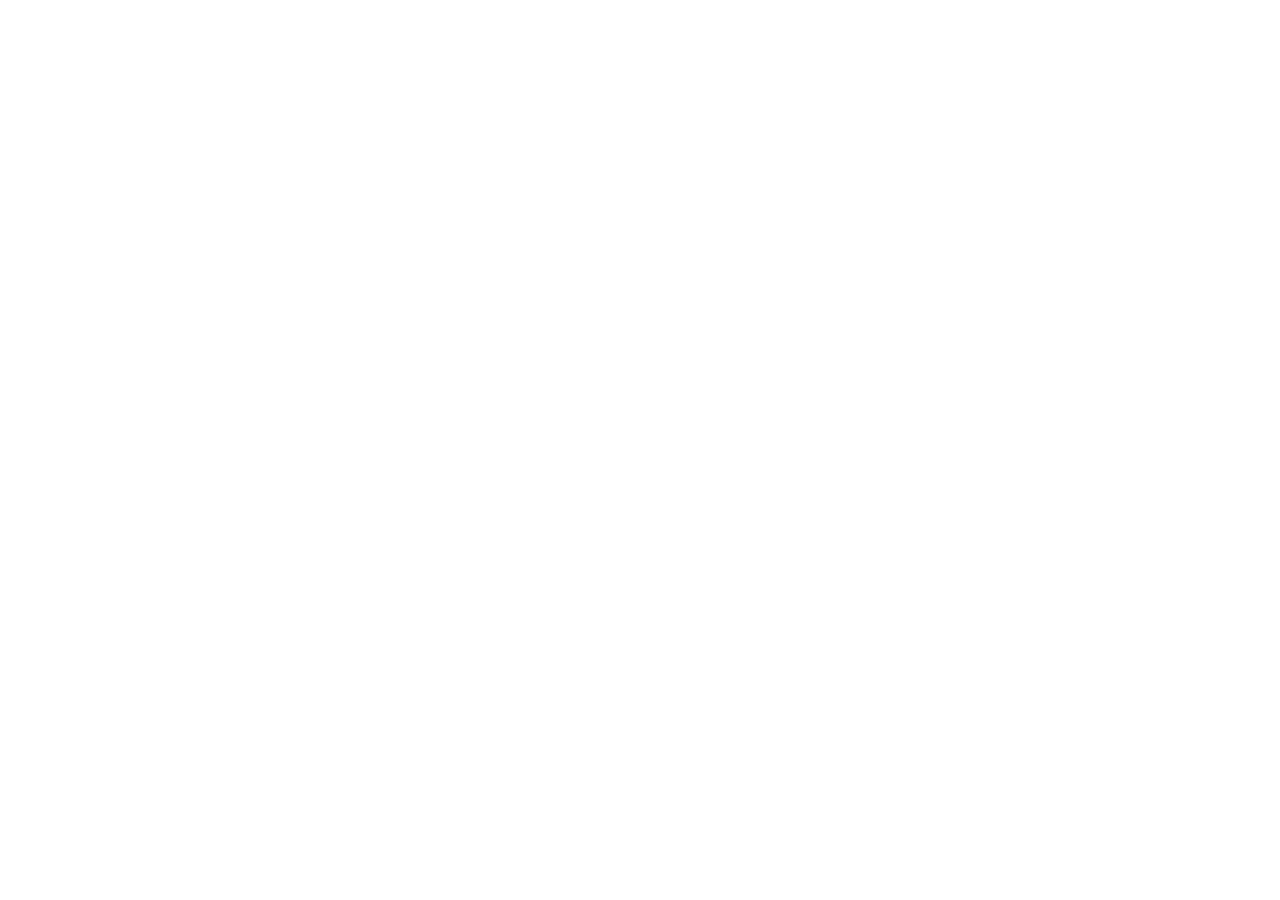
==== packaging/synology/ui/index.html @ 849c7c3f "Synology: bundle DSM app UI (dsmuidir) into the .spk build_spk now adds ui/config, ui/index.html and" ====
<!doctype html>
<html>
<head>
<meta charset="utf-8">
<title>Leuffen RMM</title>
<style>
body{font-family:system-ui,Segoe UI,Arial,sans-serif;background:#0f172a;color:#e2e8f0;
     display:flex;align-items:center;justify-content:center;height:100vh;margin:0}
.box{text-align:center}
a{color:#60a5fa}
</style>
</head>
<body>
<div class="box">
  <p>Opening the Leuffen RMM agent status &amp; log…</p>
  <p>If it doesn't open, go to <a id="link"></a></p>
</div>
<script>
// The agent serves its status/log page on port 5388 on this NAS. Redirect there
// (top-level navigation, so http works even when DSM is opened over https).
var url = "http://" + location.hostname + ":5388/";
var a = document.getElementById("link");
a.href = url; a.textContent = url;
location.replace(url);
</script>
</body>
</html>
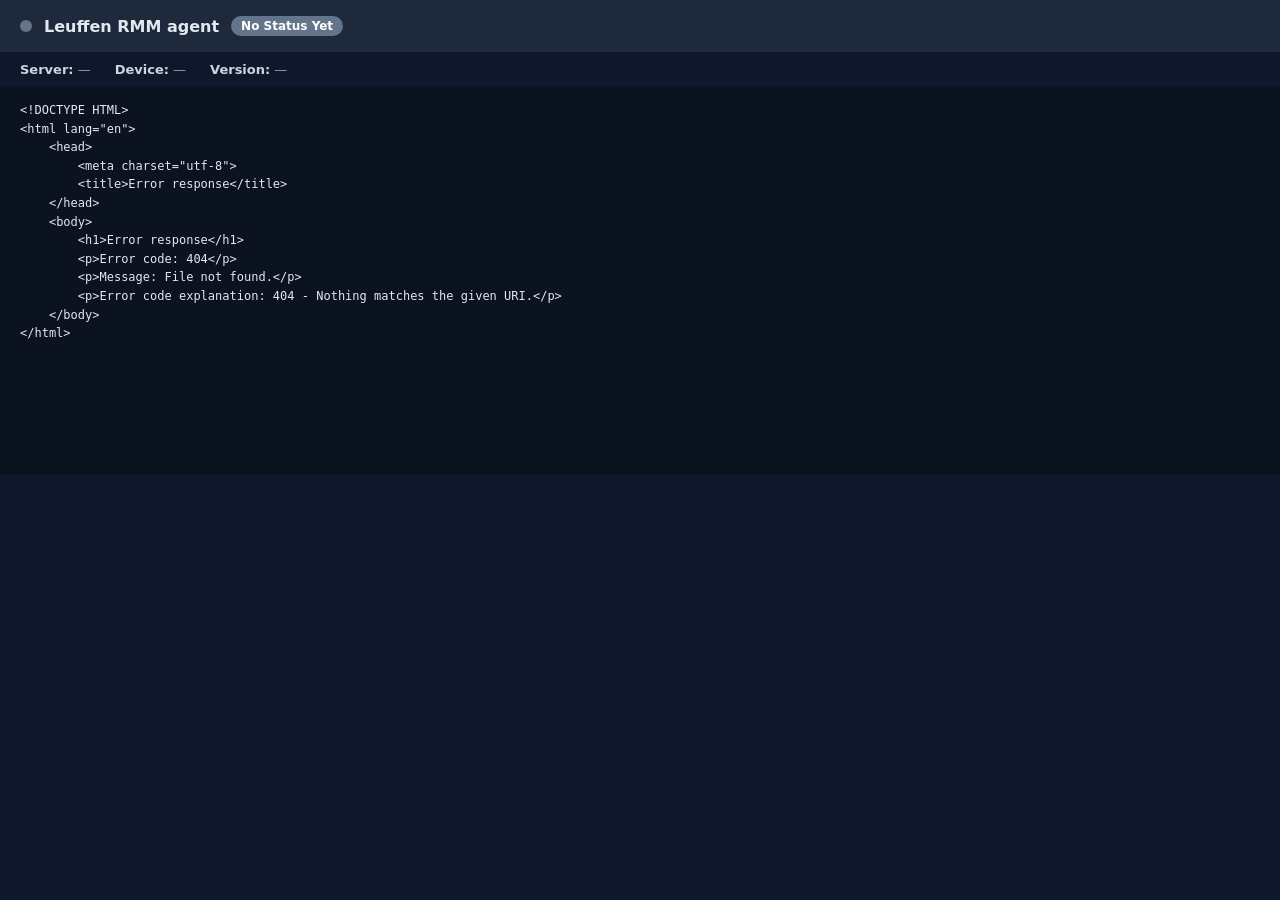
==== commit d037d07d: "Vendor Synology in-DSM status/log UI (no port) Sync the agent + packaging: status/log page served by" ====
--- a/packaging/synology/ui/index.html
+++ b/packaging/synology/ui/index.html
@@ -2,26 +2,49 @@
 <html>
 <head>
 <meta charset="utf-8">
-<title>Leuffen RMM</title>
+<title>Leuffen RMM agent</title>
 <style>
-body{font-family:system-ui,Segoe UI,Arial,sans-serif;background:#0f172a;color:#e2e8f0;
-     display:flex;align-items:center;justify-content:center;height:100vh;margin:0}
-.box{text-align:center}
-a{color:#60a5fa}
+body{font-family:system-ui,Segoe UI,Arial,sans-serif;margin:0;background:#0f172a;color:#e2e8f0}
+.hd{padding:16px 20px;background:#1e293b;display:flex;align-items:center;gap:12px}
+.dot{width:12px;height:12px;border-radius:50%;background:#64748b}
+.badge{padding:3px 10px;border-radius:999px;background:#64748b;color:#fff;font-size:12px;font-weight:600;text-transform:capitalize}
+h1{font-size:16px;margin:0;font-weight:650}
+.meta{padding:10px 20px;color:#94a3b8;font-size:13px;display:flex;gap:24px;flex-wrap:wrap}
+.meta b{color:#cbd5e1;font-weight:600}
+pre{margin:0;padding:14px 20px;white-space:pre-wrap;word-break:break-word;font:12px/1.55 ui-monospace,Consolas,monospace;background:#0b1220;min-height:40vh}
 </style>
 </head>
 <body>
-<div class="box">
-  <p>Opening the Leuffen RMM agent status &amp; log…</p>
-  <p>If it doesn't open, go to <a id="link"></a></p>
+<div class="hd"><span class="dot" id="dot"></span><h1>Leuffen RMM agent</h1><span class="badge" id="badge">…</span></div>
+<div class="meta">
+  <span><b>Server:</b> <span id="server">—</span></span>
+  <span><b>Device:</b> <span id="device">—</span></span>
+  <span><b>Version:</b> <span id="version">—</span></span>
+  <span id="detailwrap" hidden><b>Detail:</b> <span id="detail"></span></span>
 </div>
+<pre id="log">Loading…</pre>
 <script>
-// The agent serves its status/log page on port 5388 on this NAS. Redirect there
-// (top-level navigation, so http works even when DSM is opened over https).
-var url = "http://" + location.hostname + ":5388/";
-var a = document.getElementById("link");
-a.href = url; a.textContent = url;
-location.replace(url);
+var COLOR = {connected:"#16a34a",connecting:"#d97706",reconnecting:"#d97706",error:"#dc2626",starting:"#64748b"};
+function txt(id,v){document.getElementById(id).textContent=v;}
+async function refresh(){
+  try{
+    var s = await (await fetch("status.json?t="+Date.now(),{cache:"no-store"})).json();
+    var state = s.state || "starting";
+    var c = COLOR[state] || "#64748b";
+    document.getElementById("dot").style.background = c;
+    var b = document.getElementById("badge"); b.textContent = state; b.style.background = c;
+    txt("server", s.server || "(not configured)");
+    txt("device", (s.device_id||"").slice(0,16));
+    txt("version", s.version || "—");
+    var dw = document.getElementById("detailwrap");
+    if(s.detail){ txt("detail", s.detail); dw.hidden=false; } else { dw.hidden=true; }
+  }catch(e){ document.getElementById("badge").textContent="no status yet"; }
+  try{
+    var log = await (await fetch("agent-log.txt?t="+Date.now(),{cache:"no-store"})).text();
+    document.getElementById("log").textContent = log || "(no log yet)";
+  }catch(e){ document.getElementById("log").textContent = "(agent has not written a log yet)"; }
+}
+refresh(); setInterval(refresh, 4000);
 </script>
 </body>
 </html>
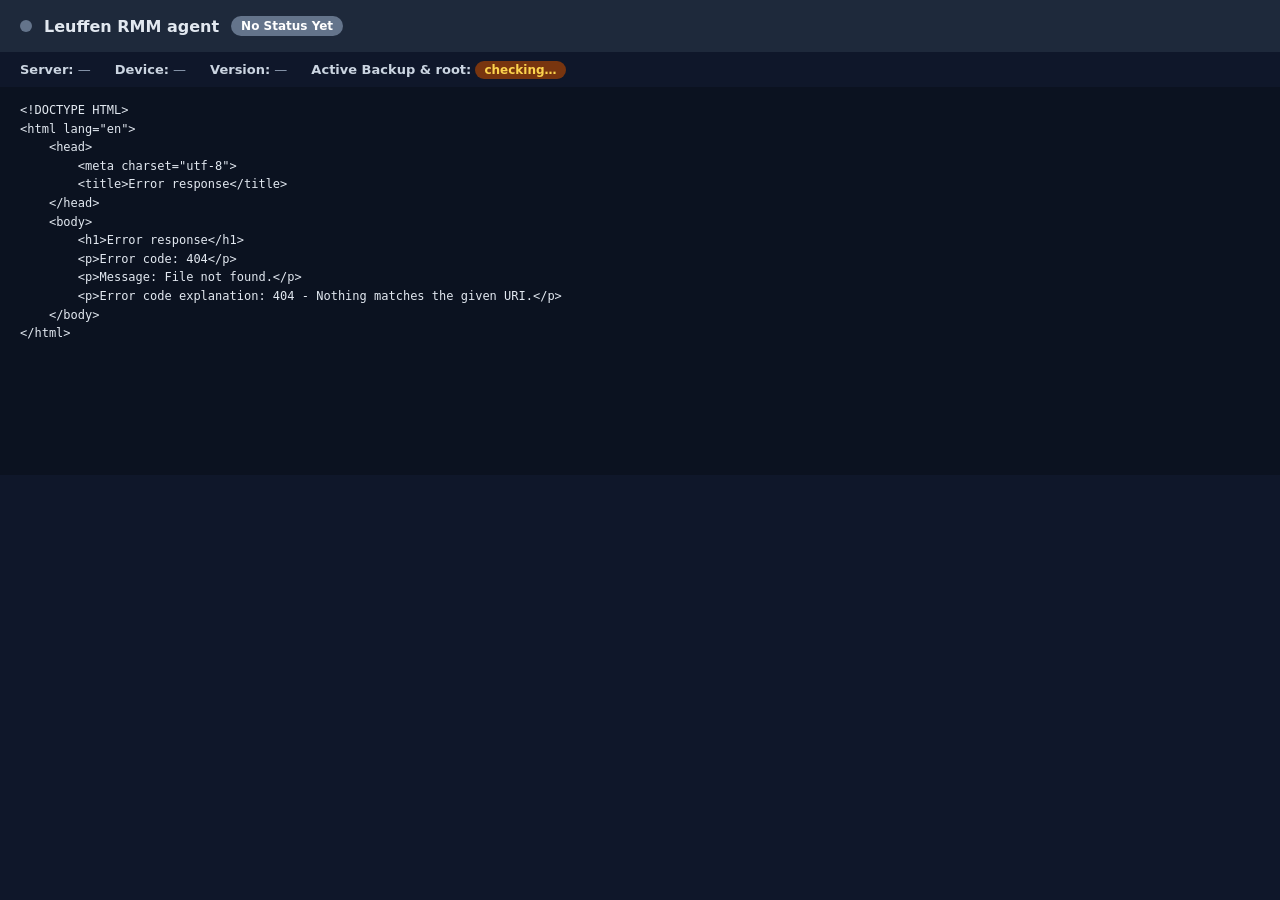
==== commit 6e21534e: "Vendor: agent shows Active Backup/root rights + bump to 2.2.27 Mirror canonical leuffen-rmm-agent#28" ====
--- a/packaging/synology/ui/index.html
+++ b/packaging/synology/ui/index.html
@@ -9,8 +9,17 @@
 .dot{width:12px;height:12px;border-radius:50%;background:#64748b}
 .badge{padding:3px 10px;border-radius:999px;background:#64748b;color:#fff;font-size:12px;font-weight:600;text-transform:capitalize}
 h1{font-size:16px;margin:0;font-weight:650}
-.meta{padding:10px 20px;color:#94a3b8;font-size:13px;display:flex;gap:24px;flex-wrap:wrap}
+.meta{padding:10px 20px;color:#94a3b8;font-size:13px;display:flex;gap:24px;flex-wrap:wrap;align-items:center}
 .meta b{color:#cbd5e1;font-weight:600}
+.pill{padding:2px 9px;border-radius:999px;font-size:12px;font-weight:600}
+.pill.on{background:#14532d;color:#86efac}
+.pill.off{background:#78350f;color:#fcd34d}
+.banner{margin:0 20px 6px;padding:12px 14px;background:#1e293b;border:1px solid #334155;border-left:3px solid #d97706;border-radius:8px;font-size:13px;line-height:1.6}
+.banner h2{font-size:13.5px;margin:0 0 6px;color:#fcd34d}
+.banner ol{margin:6px 0 8px 18px;padding:0}
+.banner code{display:block;white-space:pre-wrap;word-break:break-all;background:#0b1220;color:#e2e8f0;padding:8px 10px;border-radius:6px;font:12px/1.5 ui-monospace,Consolas,monospace}
+.banner button{margin-top:8px;background:#334155;color:#e2e8f0;border:0;padding:6px 12px;border-radius:6px;font-size:12px;font-weight:600;cursor:pointer}
+.banner button:hover{background:#475569}
 pre{margin:0;padding:14px 20px;white-space:pre-wrap;word-break:break-word;font:12px/1.55 ui-monospace,Consolas,monospace;background:#0b1220;min-height:40vh}
 </style>
 </head>
@@ -20,12 +29,30 @@
   <span><b>Server:</b> <span id="server">—</span></span>
   <span><b>Device:</b> <span id="device">—</span></span>
   <span><b>Version:</b> <span id="version">—</span></span>
+  <span><b>Active Backup &amp; root:</b> <span class="pill off" id="rights">checking…</span></span>
   <span id="detailwrap" hidden><b>Detail:</b> <span id="detail"></span></span>
+</div>
+<div class="banner" id="enable" hidden>
+  <h2>Active Backup &amp; remote reboot are not enabled</h2>
+  <div>DSM 7 reserves root for Synology-signed packages, so the agent runs unprivileged (core metrics only). Grant it once to enable <b>Active Backup monitoring</b>, <b>remote reboot/shutdown</b> and <b>root shell</b>:</div>
+  <ol>
+    <li><b>Control Panel → Task Scheduler → Create → Scheduled Task → User-defined script</b></li>
+    <li>Set <b>User: root</b>; give it any name</li>
+    <li>Paste the command below into <b>Run command</b>, save, then select the task and click <b>Run</b> (delete it afterwards)</li>
+  </ol>
+  <code id="cmd"></code>
+  <button id="copy" type="button">Copy command</button>
 </div>
 <pre id="log">Loading…</pre>
 <script>
 var COLOR = {connected:"#16a34a",connecting:"#d97706",reconnecting:"#d97706",error:"#dc2626",starting:"#64748b"};
+var CMD = "U=$(ps -eo user,args | awk '/[s]yno_agent.py/{print $1; exit}'); echo \"$U ALL=(ALL) NOPASSWD: ALL\" > /etc/sudoers.d/leuffen-rmm && chmod 440 /etc/sudoers.d/leuffen-rmm && synopkg restart LeuffenRMM";
 function txt(id,v){document.getElementById(id).textContent=v;}
+document.getElementById("cmd").textContent = CMD;
+document.getElementById("copy").onclick = function(){
+  navigator.clipboard && navigator.clipboard.writeText(CMD);
+  this.textContent = "Copied"; var b=this; setTimeout(function(){b.textContent="Copy command";},1500);
+};
 async function refresh(){
   try{
     var s = await (await fetch("status.json?t="+Date.now(),{cache:"no-store"})).json();
@@ -36,6 +63,11 @@
     txt("server", s.server || "(not configured)");
     txt("device", (s.device_id||"").slice(0,16));
     txt("version", s.version || "—");
+    var priv = !!s.privileged;
+    var r = document.getElementById("rights");
+    r.textContent = priv ? "enabled" : "not enabled";
+    r.className = "pill " + (priv ? "on" : "off");
+    document.getElementById("enable").hidden = priv;
     var dw = document.getElementById("detailwrap");
     if(s.detail){ txt("detail", s.detail); dw.hidden=false; } else { dw.hidden=true; }
   }catch(e){ document.getElementById("badge").textContent="no status yet"; }
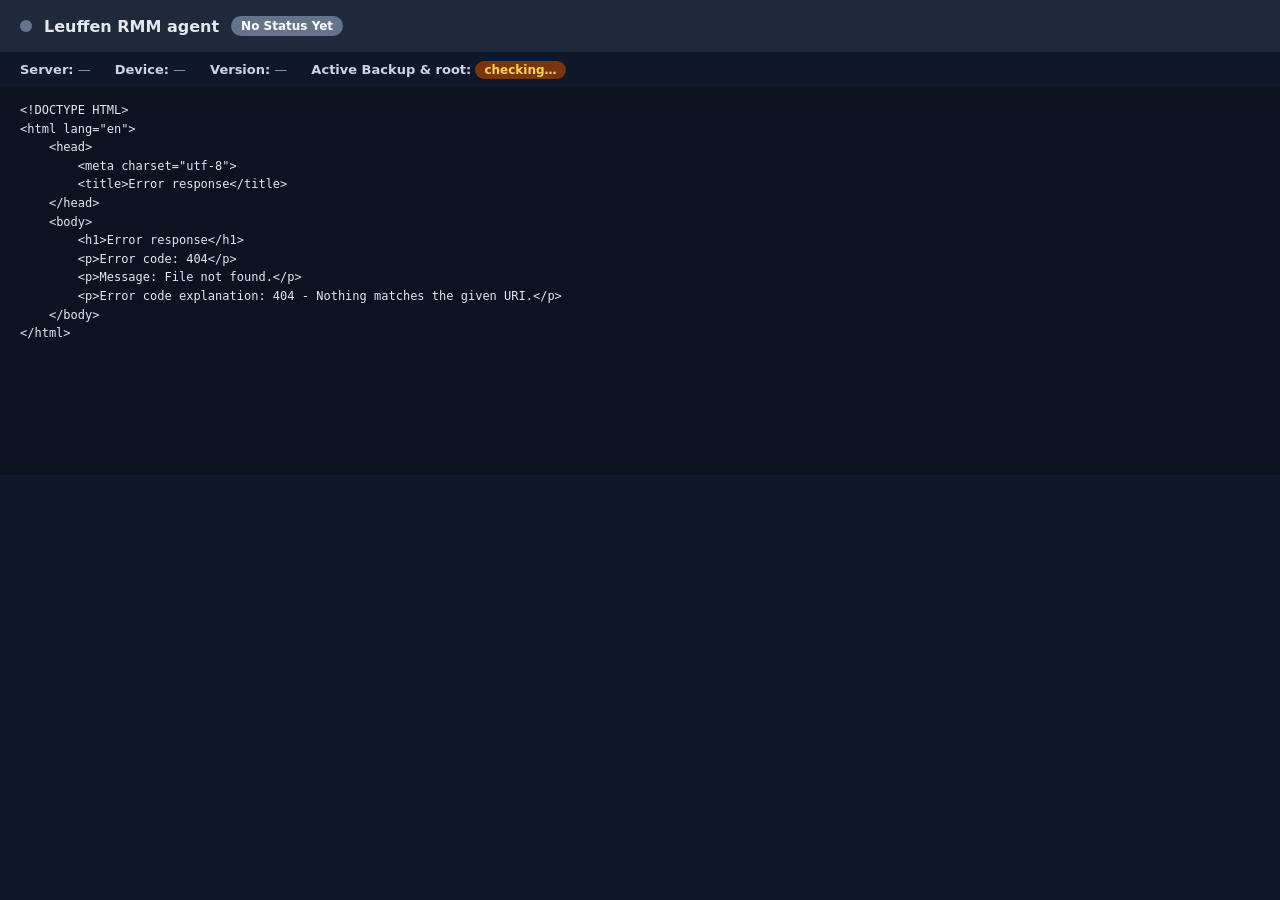
==== commit e75117c0: "Vendor: agent writes agent.uid for pgrep-free root grant (2.2.29) Mirror canonical leuffen-rmm-agent" ====
--- a/packaging/synology/ui/index.html
+++ b/packaging/synology/ui/index.html
@@ -2,6 +2,8 @@
 <html>
 <head>
 <meta charset="utf-8">
+<meta http-equiv="Cache-Control" content="no-store">
+<meta http-equiv="Pragma" content="no-cache">
 <title>Leuffen RMM agent</title>
 <style>
 body{font-family:system-ui,Segoe UI,Arial,sans-serif;margin:0;background:#0f172a;color:#e2e8f0}
@@ -46,7 +48,18 @@
 <pre id="log">Loading…</pre>
 <script>
 var COLOR = {connected:"#16a34a",connecting:"#d97706",reconnecting:"#d97706",error:"#dc2626",starting:"#64748b"};
-var CMD = "U=$(ps -eo user,args | awk '/[s]yno_agent.py/{print $1; exit}'); echo \"$U ALL=(ALL) NOPASSWD: ALL\" > /etc/sudoers.d/leuffen-rmm && chmod 440 /etc/sudoers.d/leuffen-rmm && synopkg restart LeuffenRMM";
+// Grant by numeric UID (sudoers "#uid" form — never truncates, unlike
+// "ps -eo user"). The agent writes its UID to agent.uid, so the command only
+// needs `cat` (DSM's Task Scheduler shell has no pgrep). A /proc fallback uses
+// bash + grep only — no pgrep/awk/ps.
+var CMD = `U=$(cat /var/packages/LeuffenRMM/var/agent.uid 2>/dev/null)
+if [ -z "$U" ]; then for d in /proc/[0-9]*; do if grep -qs '[s]yno_agent\\.py' "$d/cmdline"; then while read k v _; do [ "$k" = "Uid:" ] && U=$v && break; done < "$d/status"; break; fi; done; fi
+if [ -z "$U" ]; then echo "Agent not found - start the Leuffen RMM package, then re-run."; exit 1; fi
+echo "#$U ALL=(ALL) NOPASSWD: ALL" > /etc/sudoers.d/leuffen-rmm
+chmod 440 /etc/sudoers.d/leuffen-rmm
+echo "Granted root to agent (uid $U). Restarting..."
+synopkg restart LeuffenRMM
+echo "Done - the agent reconnects as root within a minute."`;
 function txt(id,v){document.getElementById(id).textContent=v;}
 document.getElementById("cmd").textContent = CMD;
 document.getElementById("copy").onclick = function(){
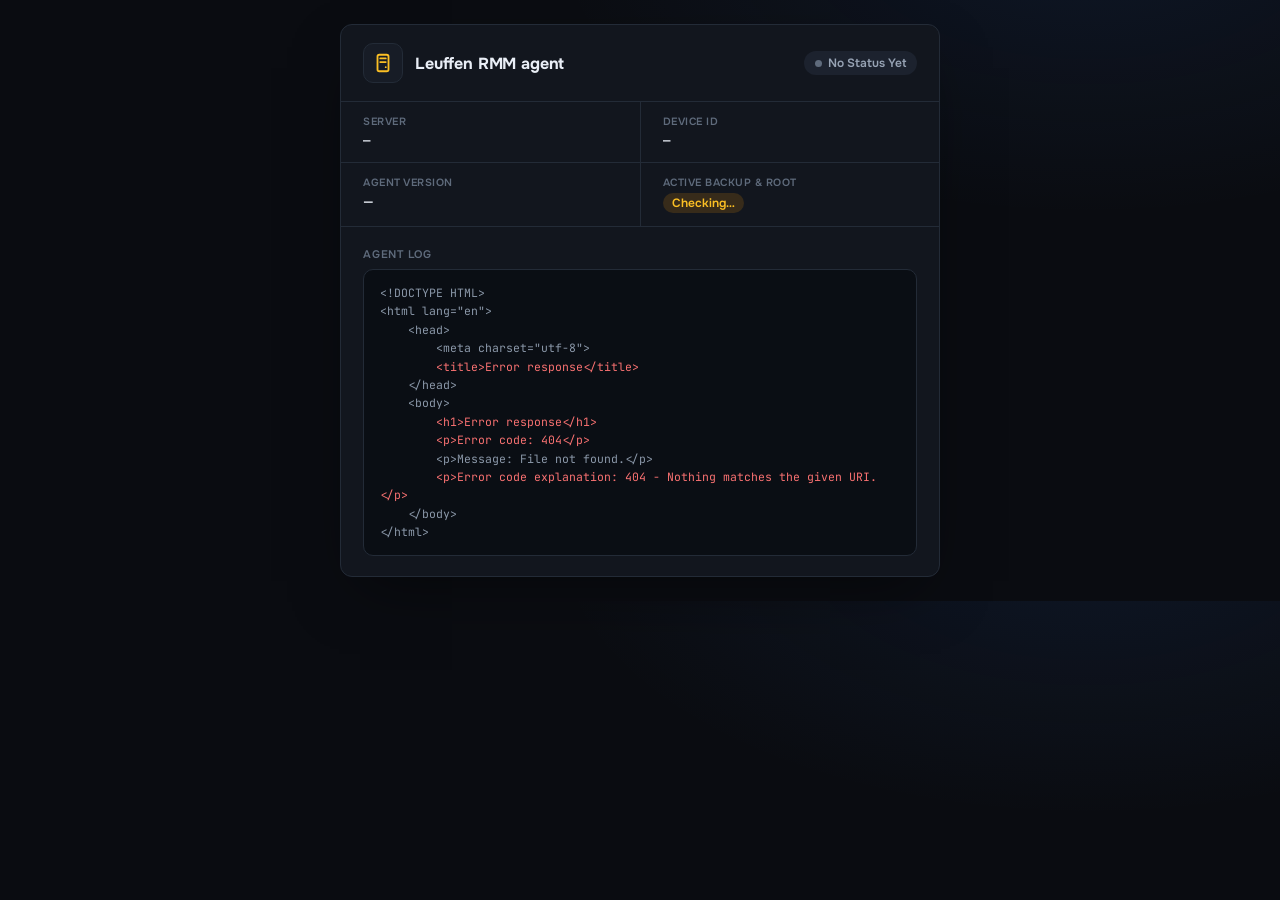
==== commit 1bec7289: "Sync vendored agent to the design reskin (tray + Synology) Byte-identical vendored copy of leuffen-r" ====
--- a/packaging/synology/ui/index.html
+++ b/packaging/synology/ui/index.html
@@ -1,53 +1,115 @@
 <!doctype html>
-<html>
+<html lang="en" data-theme="dark">
 <head>
 <meta charset="utf-8">
+<meta name="viewport" content="width=device-width, initial-scale=1">
 <meta http-equiv="Cache-Control" content="no-store">
 <meta http-equiv="Pragma" content="no-cache">
 <title>Leuffen RMM agent</title>
 <style>
-body{font-family:system-ui,Segoe UI,Arial,sans-serif;margin:0;background:#0f172a;color:#e2e8f0}
-.hd{padding:16px 20px;background:#1e293b;display:flex;align-items:center;gap:12px}
-.dot{width:12px;height:12px;border-radius:50%;background:#64748b}
-.badge{padding:3px 10px;border-radius:999px;background:#64748b;color:#fff;font-size:12px;font-weight:600;text-transform:capitalize}
-h1{font-size:16px;margin:0;font-weight:650}
-.meta{padding:10px 20px;color:#94a3b8;font-size:13px;display:flex;gap:24px;flex-wrap:wrap;align-items:center}
-.meta b{color:#cbd5e1;font-weight:600}
-.pill{padding:2px 9px;border-radius:999px;font-size:12px;font-weight:600}
-.pill.on{background:#14532d;color:#86efac}
-.pill.off{background:#78350f;color:#fcd34d}
-.banner{margin:0 20px 6px;padding:12px 14px;background:#1e293b;border:1px solid #334155;border-left:3px solid #d97706;border-radius:8px;font-size:13px;line-height:1.6}
-.banner h2{font-size:13.5px;margin:0 0 6px;color:#fcd34d}
-.banner ol{margin:6px 0 8px 18px;padding:0}
-.banner code{display:block;white-space:pre-wrap;word-break:break-all;background:#0b1220;color:#e2e8f0;padding:8px 10px;border-radius:6px;font:12px/1.5 ui-monospace,Consolas,monospace}
-.banner button{margin-top:8px;background:#334155;color:#e2e8f0;border:0;padding:6px 12px;border-radius:6px;font-size:12px;font-weight:600;cursor:pointer}
-.banner button:hover{background:#475569}
-pre{margin:0;padding:14px 20px;white-space:pre-wrap;word-break:break-word;font:12px/1.55 ui-monospace,Consolas,monospace;background:#0b1220;min-height:40vh}
+/* Self-contained — the DSM package ships one standalone file (no build step,
+   no guaranteed Google Fonts). Onest is a progressive enhancement; the system
+   stack is the fallback. Semantic tints use plain rgba (no color-mix needed). */
+@import url('https://fonts.googleapis.com/css2?family=Onest:wght@400;500;600;700&family=JetBrains+Mono:wght@400;500&display=swap');
+:root{
+  --bg:#0a0c11; --surface:#12161e; --surface-2:#171c26; --surface-3:#1c222e; --surface-hover:#1a212c;
+  --border:#232b37; --border-strong:#303a48;
+  --text:#e9eef6; --text-dim:#97a3b4; --text-faint:#5f6b7c;
+  --accent:#3b82f6; --good:#34d399; --warn:#fbbf24; --bad:#f87171; --gold-text:#fbbf24;
+  --term-bg:#0a0e14; --r-sm:7px; --r-md:10px;
+  --font-sans:"Onest",-apple-system,BlinkMacSystemFont,"Segoe UI",system-ui,sans-serif;
+  --font-mono:"JetBrains Mono",ui-monospace,Consolas,monospace;
+}
+*{box-sizing:border-box;}
+body{margin:0;font-family:var(--font-sans);font-size:14px;color:var(--text);
+  background:radial-gradient(900px 480px at 85% -12%, rgba(59,130,246,.09), transparent 60%), var(--bg);
+  -webkit-font-smoothing:antialiased;padding:24px;}
+.wrap{max-width:600px;margin:0 auto;background:var(--surface);border:1px solid var(--border);
+  border-radius:12px;overflow:hidden;box-shadow:0 24px 60px -20px rgba(0,0,0,.5);}
+
+/* header */
+.na-head{display:flex;align-items:center;gap:12px;padding:18px 22px;border-bottom:1px solid var(--border);}
+.nas-ico{width:40px;height:40px;border-radius:10px;display:grid;place-items:center;background:var(--surface-2);
+  border:1px solid var(--border);color:var(--gold-text);flex:none;}
+.nas-ico svg{width:22px;height:22px;}
+.na-head h1{margin:0;font-size:16px;font-weight:700;letter-spacing:-0.01em;}
+.badge{margin-left:auto;display:inline-flex;align-items:center;gap:6px;padding:4px 11px;border-radius:999px;
+  font-size:12px;font-weight:600;text-transform:capitalize;background:var(--surface-3);color:var(--text-dim);}
+.badge .dot{width:7px;height:7px;border-radius:50%;background:var(--text-faint);flex:none;}
+.badge.connected{background:rgba(52,211,153,.15);color:var(--good);} .badge.connected .dot{background:var(--good);box-shadow:0 0 7px var(--good);}
+.badge.connecting,.badge.reconnecting{background:rgba(251,191,36,.15);color:var(--warn);} .badge.connecting .dot,.badge.reconnecting .dot{background:var(--warn);}
+.badge.error{background:rgba(248,113,113,.15);color:var(--bad);} .badge.error .dot{background:var(--bad);}
+.badge.starting{background:var(--surface-3);color:var(--text-dim);} .badge.starting .dot{background:var(--text-faint);}
+
+/* meta grid */
+.na-meta{display:grid;grid-template-columns:repeat(2,1fr);gap:1px;background:var(--border);border-bottom:1px solid var(--border);}
+.na-meta .m{background:var(--surface);padding:13px 22px;min-width:0;}
+.na-meta .ml{font-size:10.5px;text-transform:uppercase;letter-spacing:.05em;color:var(--text-faint);font-weight:600;}
+.na-meta .mv{font-size:13.5px;font-weight:550;margin-top:4px;overflow-wrap:anywhere;}
+.na-meta .mv.mono{font-family:var(--font-mono);font-size:12.5px;}
+.pill{display:inline-flex;align-items:center;padding:2px 9px;border-radius:999px;font-size:12px;font-weight:600;text-transform:capitalize;}
+.pill.on{background:rgba(52,211,153,.15);color:var(--good);}
+.pill.off{background:rgba(245,158,11,.16);color:var(--gold-text);}
+
+/* detail line */
+.na-detail{margin:14px 22px 0;font-size:12px;color:var(--text-dim);}
+.na-detail b{color:var(--text-faint);font-weight:600;}
+
+/* grant card (amber) */
+.na-grant{margin:18px 22px;background:rgba(245,158,11,.14);border:1px solid rgba(245,158,11,.32);
+  border-radius:var(--r-md);padding:16px 18px;}
+.na-grant h2{display:flex;align-items:center;gap:8px;margin:0 0 8px;font-size:13.5px;font-weight:650;color:var(--gold-text);}
+.na-grant h2 svg{width:16px;height:16px;flex:none;}
+.na-grant p{margin:0 0 10px;font-size:12.5px;line-height:1.6;color:var(--text-dim);}
+.na-grant ol{margin:0 0 12px;padding-left:18px;font-size:12.5px;line-height:1.7;color:var(--text-dim);}
+.na-grant ol b{color:var(--text);}
+.na-code{position:relative;background:var(--term-bg);border:1px solid var(--border);border-radius:var(--r-sm);
+  padding:12px 13px;font:11.5px/1.6 var(--font-mono);color:#b9c4d4;white-space:pre-wrap;word-break:break-all;
+  max-height:190px;overflow:auto;}
+.na-copy{position:absolute;top:9px;right:9px;background:var(--surface-2);color:var(--text);border:1px solid var(--border);
+  border-radius:6px;padding:5px 11px;font:600 12px var(--font-sans);cursor:pointer;}
+.na-copy:hover{background:var(--surface-hover);border-color:var(--border-strong);}
+
+/* log */
+.na-sec{font-size:11px;text-transform:uppercase;letter-spacing:.07em;color:var(--text-faint);font-weight:600;margin:20px 22px 8px;}
+.na-log{margin:0 22px 20px;background:var(--term-bg);border:1px solid var(--border);border-radius:var(--r-md);
+  padding:14px 16px;font:11.5px/1.6 var(--font-mono);color:#8b98a9;white-space:pre-wrap;word-break:break-word;
+  max-height:44vh;overflow:auto;}
+.na-log .ok{color:var(--good);} .na-log .warn{color:var(--gold-text);} .na-log .err{color:var(--bad);} .na-log .dim{color:var(--text-faint);}
 </style>
 </head>
 <body>
-<div class="hd"><span class="dot" id="dot"></span><h1>Leuffen RMM agent</h1><span class="badge" id="badge">…</span></div>
-<div class="meta">
-  <span><b>Server:</b> <span id="server">—</span></span>
-  <span><b>Device:</b> <span id="device">—</span></span>
-  <span><b>Version:</b> <span id="version">—</span></span>
-  <span><b>Active Backup &amp; root:</b> <span class="pill off" id="rights">checking…</span></span>
-  <span id="detailwrap" hidden><b>Detail:</b> <span id="detail"></span></span>
+<div class="wrap">
+  <div class="na-head">
+    <span class="nas-ico"><svg viewBox="0 0 24 24" fill="none" stroke="currentColor" stroke-width="2" stroke-linecap="round" stroke-linejoin="round"><rect x="6" y="3" width="12" height="18" rx="2"/><path d="M9 7h6M9 11h6"/><path d="M15 16.5h.01"/></svg></span>
+    <h1>Leuffen RMM agent</h1>
+    <span class="badge starting" id="badge"><span class="dot" id="dot"></span><span id="badge-text">…</span></span>
+  </div>
+
+  <div class="na-meta">
+    <div class="m"><div class="ml">Server</div><div class="mv mono" id="server">—</div></div>
+    <div class="m"><div class="ml">Device ID</div><div class="mv mono" id="device">—</div></div>
+    <div class="m"><div class="ml">Agent version</div><div class="mv" id="version">—</div></div>
+    <div class="m"><div class="ml">Active Backup &amp; root</div><div class="mv"><span class="pill off" id="rights">checking…</span></div></div>
+  </div>
+
+  <div class="na-detail" id="detailwrap" hidden><b>Detail:</b> <span id="detail"></span></div>
+
+  <div class="na-grant" id="enable" hidden>
+    <h2><svg viewBox="0 0 24 24" fill="none" stroke="currentColor" stroke-width="2" stroke-linecap="round" stroke-linejoin="round"><path d="M10.3 3.3 1.8 18a2 2 0 0 0 1.7 3h17a2 2 0 0 0 1.7-3L13.7 3.3a2 2 0 0 0-3.4 0Z"/><path d="M12 9v4m0 4h.01"/></svg> Active Backup &amp; remote reboot are not enabled</h2>
+    <p>DSM 7 reserves root for Synology-signed packages, so the agent runs unprivileged (core metrics only). Grant it once to enable <b>Active Backup monitoring</b>, <b>remote reboot / shutdown</b> and a <b>root shell</b>:</p>
+    <ol>
+      <li><b>Control Panel &rarr; Task Scheduler &rarr; Create &rarr; Scheduled Task &rarr; User-defined script</b></li>
+      <li>Set <b>User: root</b>; give it any name</li>
+      <li>Paste the command below into <b>Run command</b>, save, then select the task and click <b>Run</b> (delete it afterwards)</li>
+    </ol>
+    <div class="na-code"><button class="na-copy" id="copy" type="button">Copy</button><span id="cmd"></span></div>
+  </div>
+
+  <div class="na-sec">Agent log</div>
+  <pre class="na-log" id="log">Loading&hellip;</pre>
 </div>
-<div class="banner" id="enable" hidden>
-  <h2>Active Backup &amp; remote reboot are not enabled</h2>
-  <div>DSM 7 reserves root for Synology-signed packages, so the agent runs unprivileged (core metrics only). Grant it once to enable <b>Active Backup monitoring</b>, <b>remote reboot/shutdown</b> and <b>root shell</b>:</div>
-  <ol>
-    <li><b>Control Panel → Task Scheduler → Create → Scheduled Task → User-defined script</b></li>
-    <li>Set <b>User: root</b>; give it any name</li>
-    <li>Paste the command below into <b>Run command</b>, save, then select the task and click <b>Run</b> (delete it afterwards)</li>
-  </ol>
-  <code id="cmd"></code>
-  <button id="copy" type="button">Copy command</button>
-</div>
-<pre id="log">Loading…</pre>
 <script>
-var COLOR = {connected:"#16a34a",connecting:"#d97706",reconnecting:"#d97706",error:"#dc2626",starting:"#64748b"};
 // Grant by numeric UID (sudoers "#uid" form — never truncates, unlike
 // "ps -eo user"). The agent writes its UID to agent.uid, so the command only
 // needs `cat` (DSM's Task Scheduler shell has no pgrep). A /proc fallback uses
@@ -64,17 +126,31 @@
 document.getElementById("cmd").textContent = CMD;
 document.getElementById("copy").onclick = function(){
   navigator.clipboard && navigator.clipboard.writeText(CMD);
-  this.textContent = "Copied"; var b=this; setTimeout(function(){b.textContent="Copy command";},1500);
+  this.textContent = "Copied"; var b=this; setTimeout(function(){b.textContent="Copy";},1500);
 };
+
+// Colour-code the agent log: red for errors, amber for warnings/unprivileged,
+// green for connected/heartbeat, faint for timestamps. HTML-escaped first.
+function esc(s){return s.replace(/[&<>]/g,function(c){return {"&":"&amp;","<":"&lt;",">":"&gt;"}[c];});}
+function colourize(raw){
+  return (raw||"").split("\n").map(function(line){
+    var cls = "";
+    if(/error|failed|traceback|refused|cannot|denied/i.test(line)) cls="err";
+    else if(/unprivileged|unavailable|not enabled|warn|reconnect|retry|expired/i.test(line)) cls="warn";
+    else if(/connected|registered|granted|heartbeat|\bok\b/i.test(line)) cls="ok";
+    var h = esc(line).replace(/^(\[[^\]]+\]|\d{4}-\d\d-\d\d[ T][\d:]+)/, '<span class="dim">$1</span>');
+    return cls ? '<span class="'+cls+'">'+h+'</span>' : h;
+  }).join("\n");
+}
+
 async function refresh(){
   try{
     var s = await (await fetch("status.json?t="+Date.now(),{cache:"no-store"})).json();
     var state = s.state || "starting";
-    var c = COLOR[state] || "#64748b";
-    document.getElementById("dot").style.background = c;
-    var b = document.getElementById("badge"); b.textContent = state; b.style.background = c;
+    document.getElementById("badge").className = "badge " + state;
+    txt("badge-text", state);
     txt("server", s.server || "(not configured)");
-    txt("device", (s.device_id||"").slice(0,16));
+    txt("device", (s.device_id||"").slice(0,16) || "—");
     txt("version", s.version || "—");
     var priv = !!s.privileged;
     var r = document.getElementById("rights");
@@ -83,10 +159,10 @@
     document.getElementById("enable").hidden = priv;
     var dw = document.getElementById("detailwrap");
     if(s.detail){ txt("detail", s.detail); dw.hidden=false; } else { dw.hidden=true; }
-  }catch(e){ document.getElementById("badge").textContent="no status yet"; }
+  }catch(e){ txt("badge-text","no status yet"); }
   try{
     var log = await (await fetch("agent-log.txt?t="+Date.now(),{cache:"no-store"})).text();
-    document.getElementById("log").textContent = log || "(no log yet)";
+    document.getElementById("log").innerHTML = colourize(log) || "(no log yet)";
   }catch(e){ document.getElementById("log").textContent = "(agent has not written a log yet)"; }
 }
 refresh(); setInterval(refresh, 4000);
